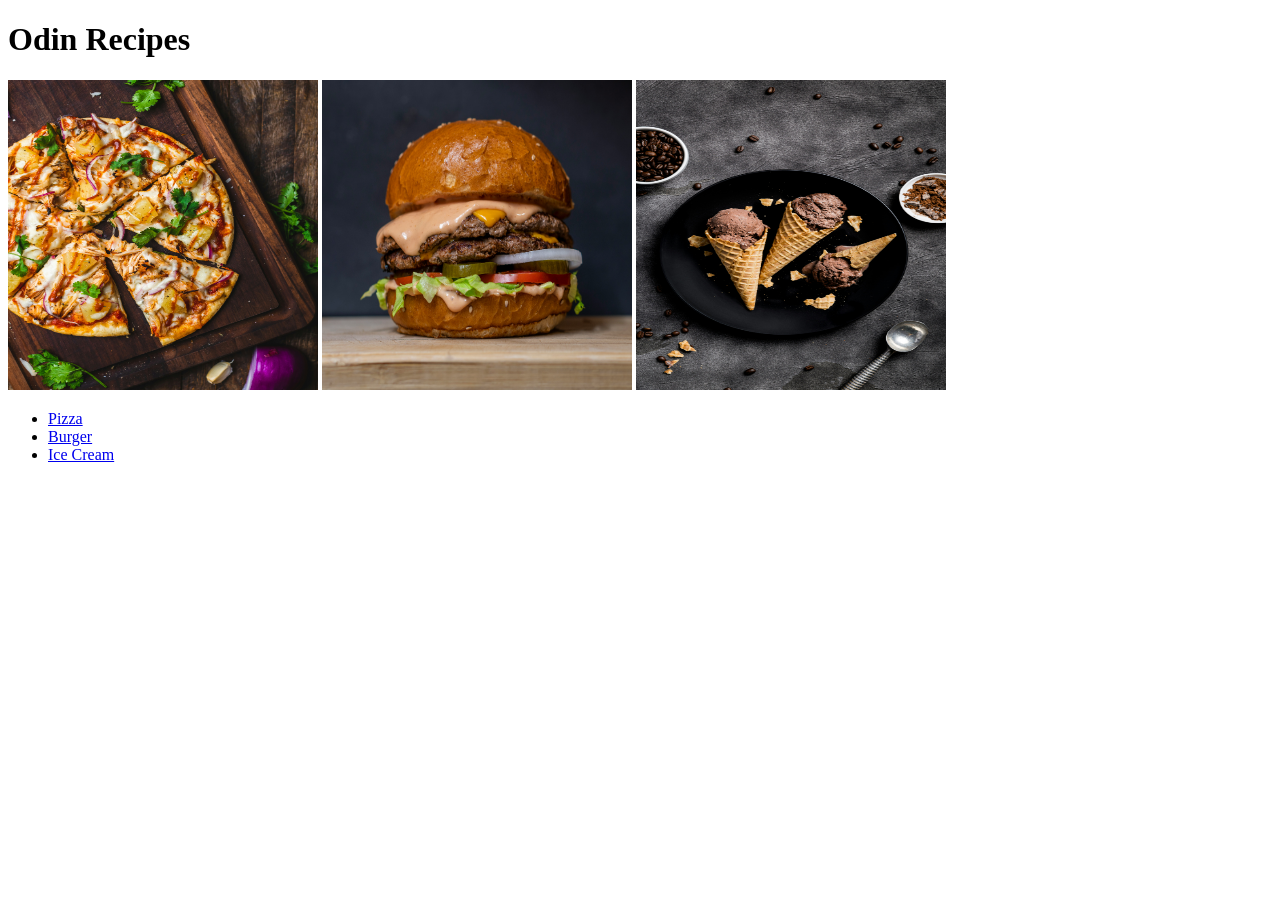
==== index.html @ 3d902abe "Create footer for main page Start new project" ====
<!DOCTYPE html>
<html lang="en">
<head>
    <meta charset="UTF-8">
    <meta name="viewport" content="width=device-width, initial-scale=1.0">
    <title>Recipes</title>
</head>
<body>
    <h1>Odin Recipes</h1>

       

            <img src="img/pizza.jpg" height="310" width="310" alt="picture of a 
            delicious pizza pie">

        
        
           <img src="img/burger.jpg" height="310" width="310" alt="picture of a 
            delectible cheeseburger">


           
            <img src="img/ice_cream.jpg" height="310" width="310" alt="a photograph of 
            the most tantalizing chocolate ice cream in a thni waffle cone
            on a black plate sitting on a grey table">


                <ul>
                    <li><a href="recipes/pizza.html" target="_blank" rel="noreferrer">Pizza</a></li>
                    <li><a href="recipes/burger.html" target="_blank" rel="noreferrer">Burger</a></li>
                    <li><a href="recipes/icecream.html" target="_blank" rel="noreferrer">
                Ice Cream</a></li>
                </ul>

        </body>
</html>
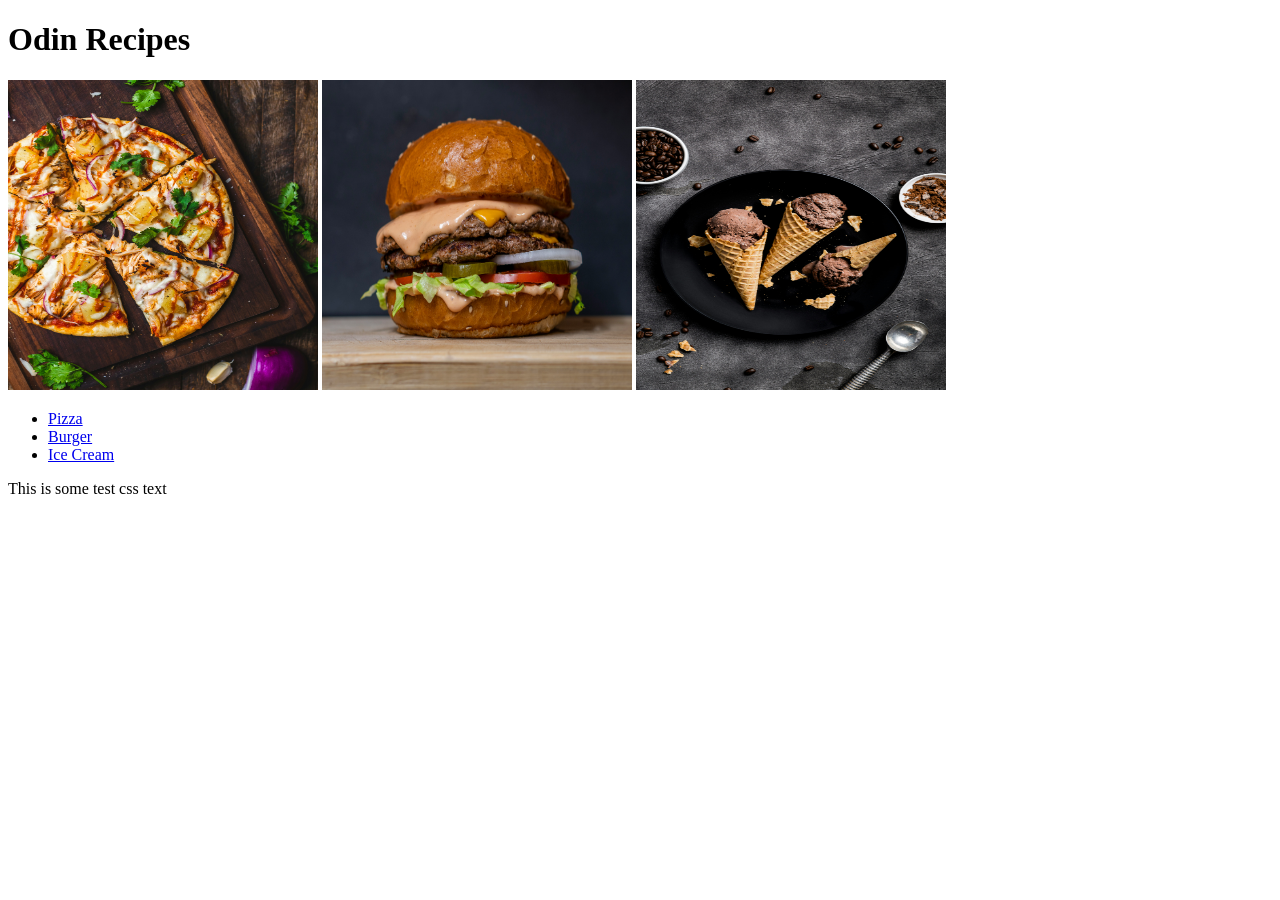
==== commit 940efb59: "Change ol to have background" ====
--- a/index.html
+++ b/index.html
@@ -3,7 +3,9 @@
 <head>
     <meta charset="UTF-8">
     <meta name="viewport" content="width=device-width, initial-scale=1.0">
+    <link rel="stylesheet" href="styles.css">
     <title>Recipes</title>
+
 </head>
 <body>
     <h1>Odin Recipes</h1>
@@ -26,11 +28,14 @@
 
 
                 <ul>
-                    <li><a href="recipes/pizza.html" target="_blank" rel="noreferrer">Pizza</a></li>
-                    <li><a href="recipes/burger.html" target="_blank" rel="noreferrer">Burger</a></li>
-                    <li><a href="recipes/icecream.html" target="_blank" rel="noreferrer">
+                    <li><a href="recipes/pizza/pizza.html" target="_blank" rel="noreferrer">Pizza</a></li>
+                    <li><a href="recipes/burger/burger.html" target="_blank" rel="noreferrer">Burger</a></li>
+                    <li><a href="recipes/icecream/icecream.html" target="_blank" rel="noreferrer">
                 Ice Cream</a></li>
                 </ul>
 
+                    <p>This is some test css text</p>
+
+
         </body>
 </html>
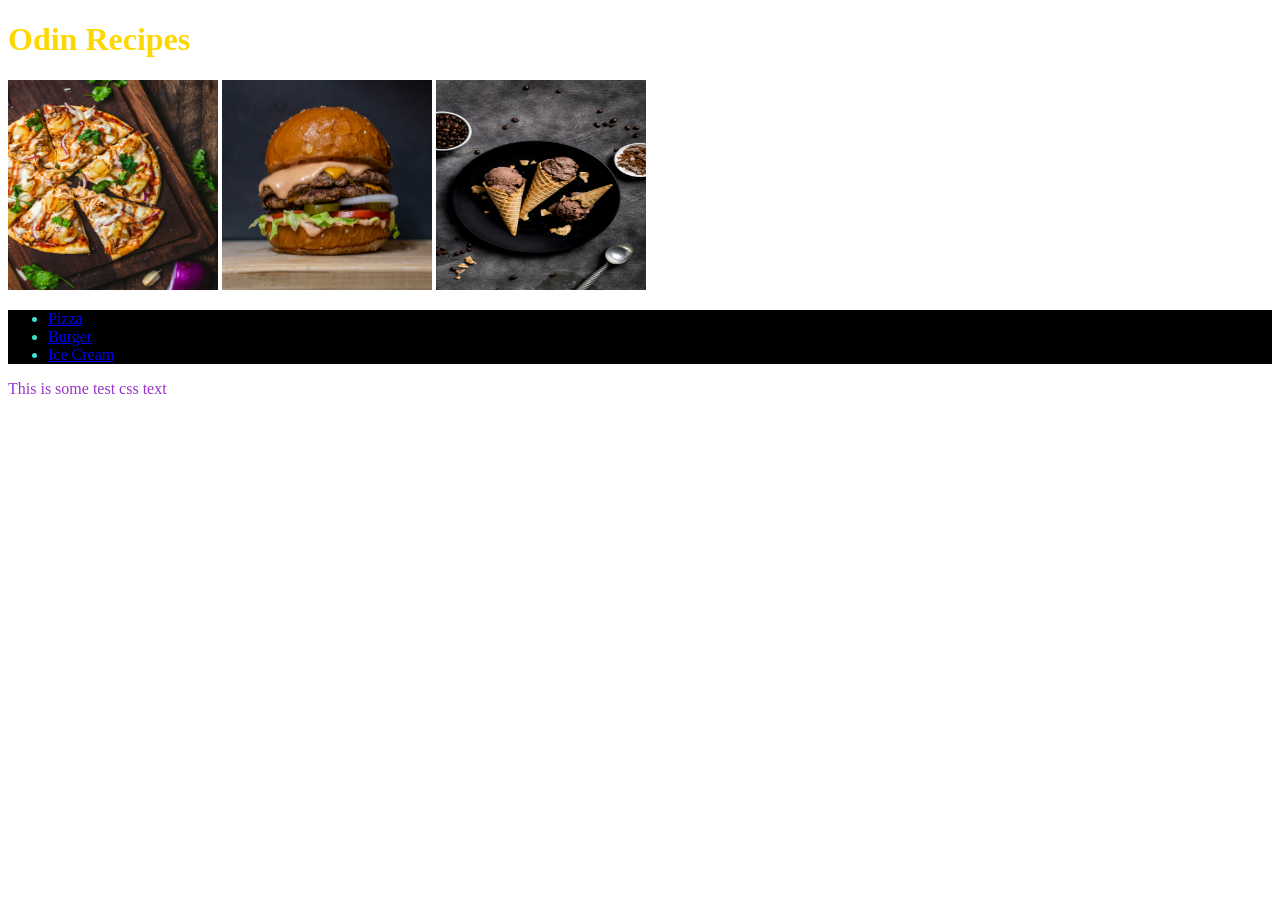
==== commit ca584b04: "Start work on pizza" ====
--- a/index.html
+++ b/index.html
@@ -3,7 +3,7 @@
 <head>
     <meta charset="UTF-8">
     <meta name="viewport" content="width=device-width, initial-scale=1.0">
-    <link rel="stylesheet" href="styles.css">
+    <link rel="stylesheet" href="style.css">
     <title>Recipes</title>
 
 </head>
@@ -12,17 +12,17 @@
 
        
 
-            <img src="img/pizza.jpg" height="310" width="310" alt="picture of a 
+            <img src="img/pizza.jpg" height="210" width="210" alt="picture of a 
             delicious pizza pie">
 
         
         
-           <img src="img/burger.jpg" height="310" width="310" alt="picture of a 
+           <img src="img/burger.jpg" height="210" width="210" alt="picture of a 
             delectible cheeseburger">
 
 
            
-            <img src="img/ice_cream.jpg" height="310" width="310" alt="a photograph of 
+            <img src="img/ice_cream.jpg" height="210" width="210" alt="a photograph of 
             the most tantalizing chocolate ice cream in a thni waffle cone
             on a black plate sitting on a grey table">
 
--- a/style.css
+++ b/style.css
@@ -0,0 +1,28 @@
+
+
+
+
+p{
+    color: darkorchid;
+}
+
+h1{
+    color: gold;
+}
+
+
+.story{
+    background-color: black;
+    color: turquoise;
+
+}
+
+ul{
+    background-color: black;
+    color: turquoise;
+}
+
+img{
+    display: inline-block;
+
+}
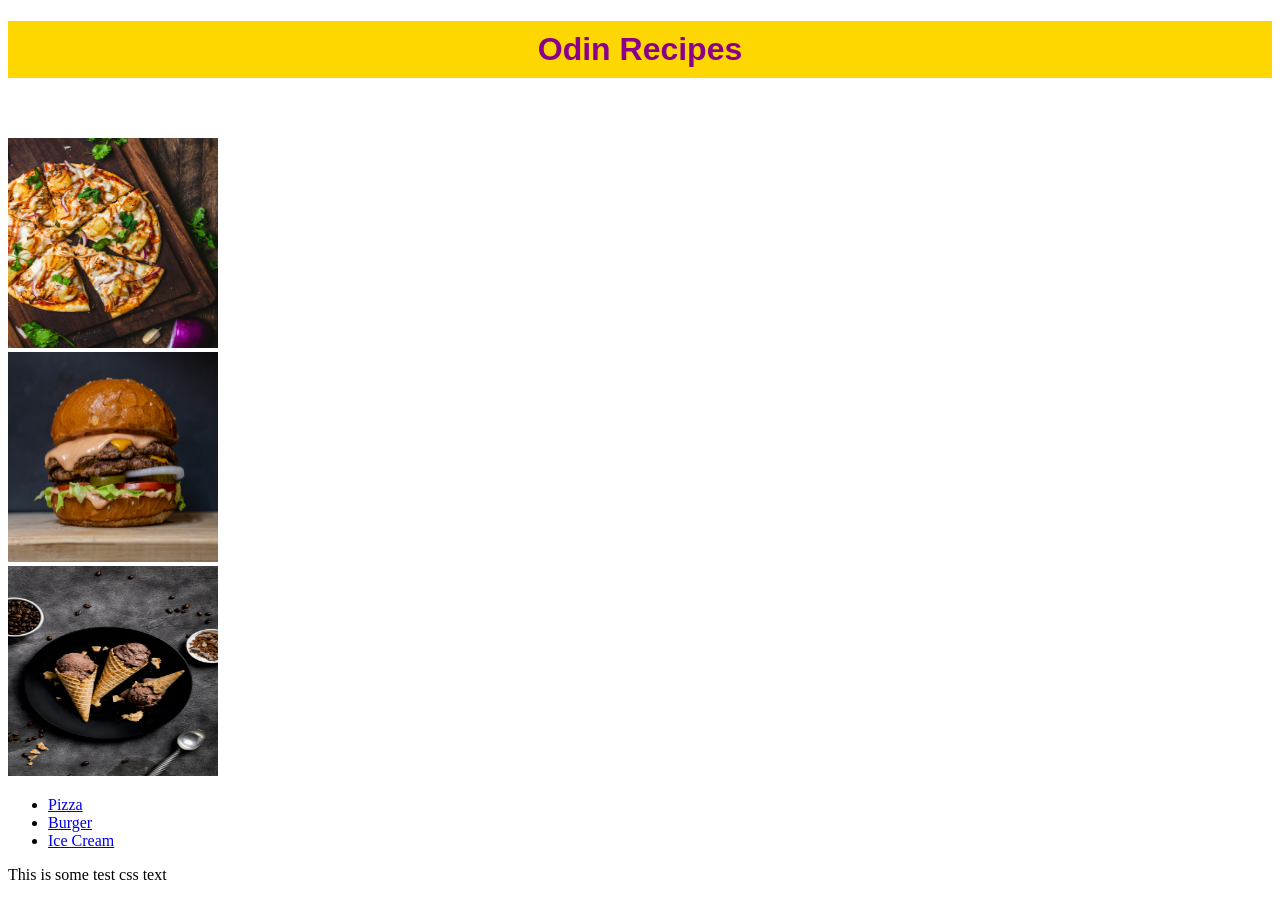
==== commit b06d2804: "Added links to photos" ====
--- a/index.html
+++ b/index.html
@@ -12,19 +12,19 @@
 
        
 
-            <img src="img/pizza.jpg" height="210" width="210" alt="picture of a 
-            delicious pizza pie">
+    <div class="pizza"><a href="recipes/pizza/pizza.html" target="_blank" rel="noreferrer"><img src="img/pizza.jpg" height="210" width="210" alt="picture of a 
+    delicious pizza pie"></a></div>
 
         
         
-           <img src="img/burger.jpg" height="210" width="210" alt="picture of a 
-            delectible cheeseburger">
+           <div class="burger"><a href="recipes/burger/burger.html" target="_blank" rel="noreferrer"><img src="img/burger.jpg" height="210" width="210" alt="picture of a 
+            delectible cheeseburger"></a></div>
 
 
            
-            <img src="img/ice_cream.jpg" height="210" width="210" alt="a photograph of 
+            <div class="cream"><a href="recipes/icecream/icecream.html" target="_blank" rel="noreferrer"><img src="img/ice_cream.jpg" height="210" width="210" alt="a photograph of 
             the most tantalizing chocolate ice cream in a thni waffle cone
-            on a black plate sitting on a grey table">
+            on a black plate sitting on a grey table"></a></div>
 
 
                 <ul>
--- a/style.css
+++ b/style.css
@@ -1,28 +1,12 @@
-
-
-
-
-p{
-    color: darkorchid;
-}
-
 h1{
-    color: gold;
-}
-
-
-.story{
-    background-color: black;
-    color: turquoise;
-
-}
-
-ul{
-    background-color: black;
-    color: turquoise;
-}
-
-img{
-    display: inline-block;
-
+    display: block;
+    text-align: center;
+    background-color: gold;
+    color: darkmagenta;
+    font-family: Helvetica;
+    font-size: 32px;
+    margin-bottom: 60px;
+    padding: 10px;
+    border: 30px;
+    border-color: black;
 }
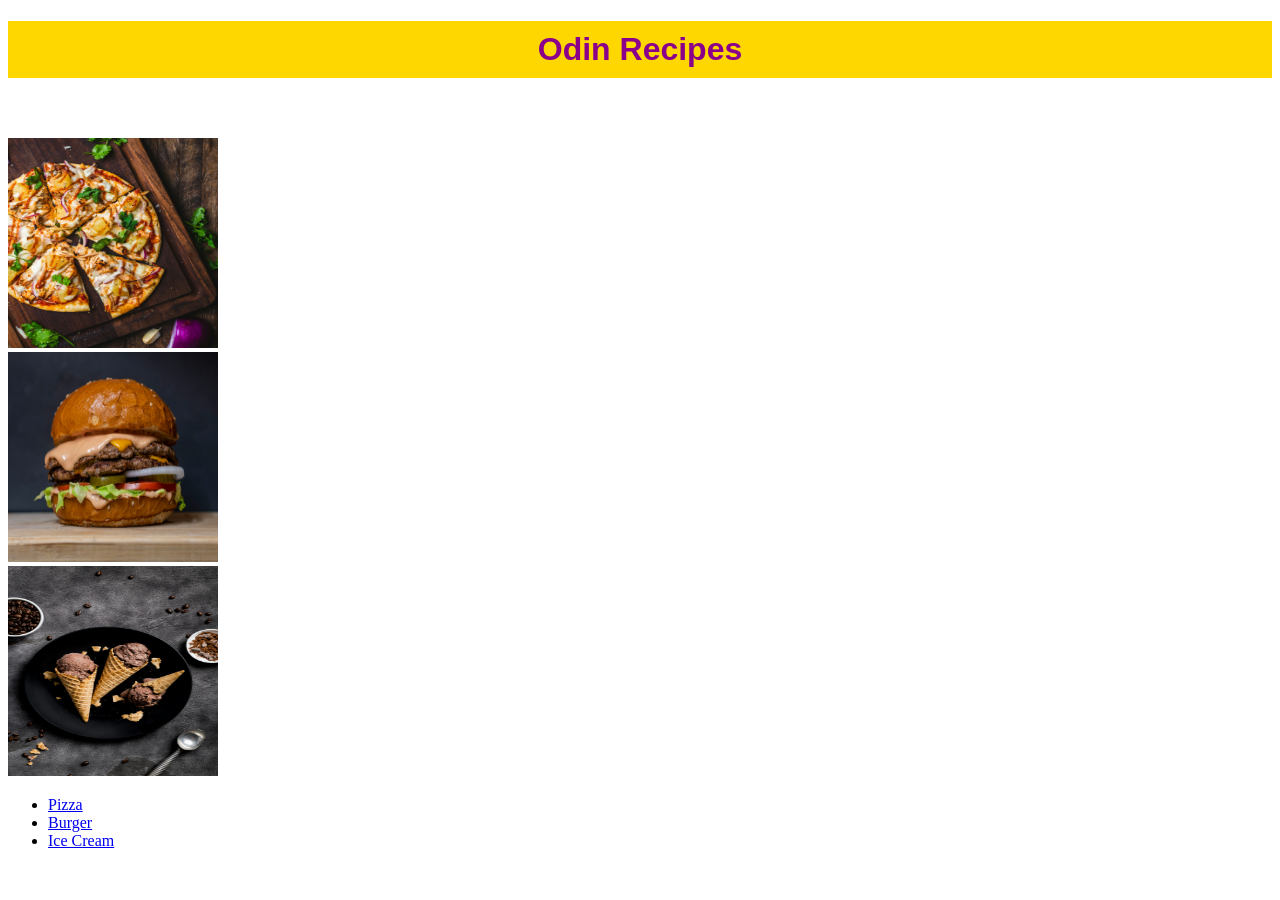
==== commit 026ddacc: "Styled ice cream" ====
--- a/index.html
+++ b/index.html
@@ -34,7 +34,7 @@
                 Ice Cream</a></li>
                 </ul>
 
-                    <p>This is some test css text</p>
+                    
 
 
         </body>
--- a/style.css
+++ b/style.css
@@ -9,4 +9,5 @@
     padding: 10px;
     border: 30px;
     border-color: black;
-}+}
+
